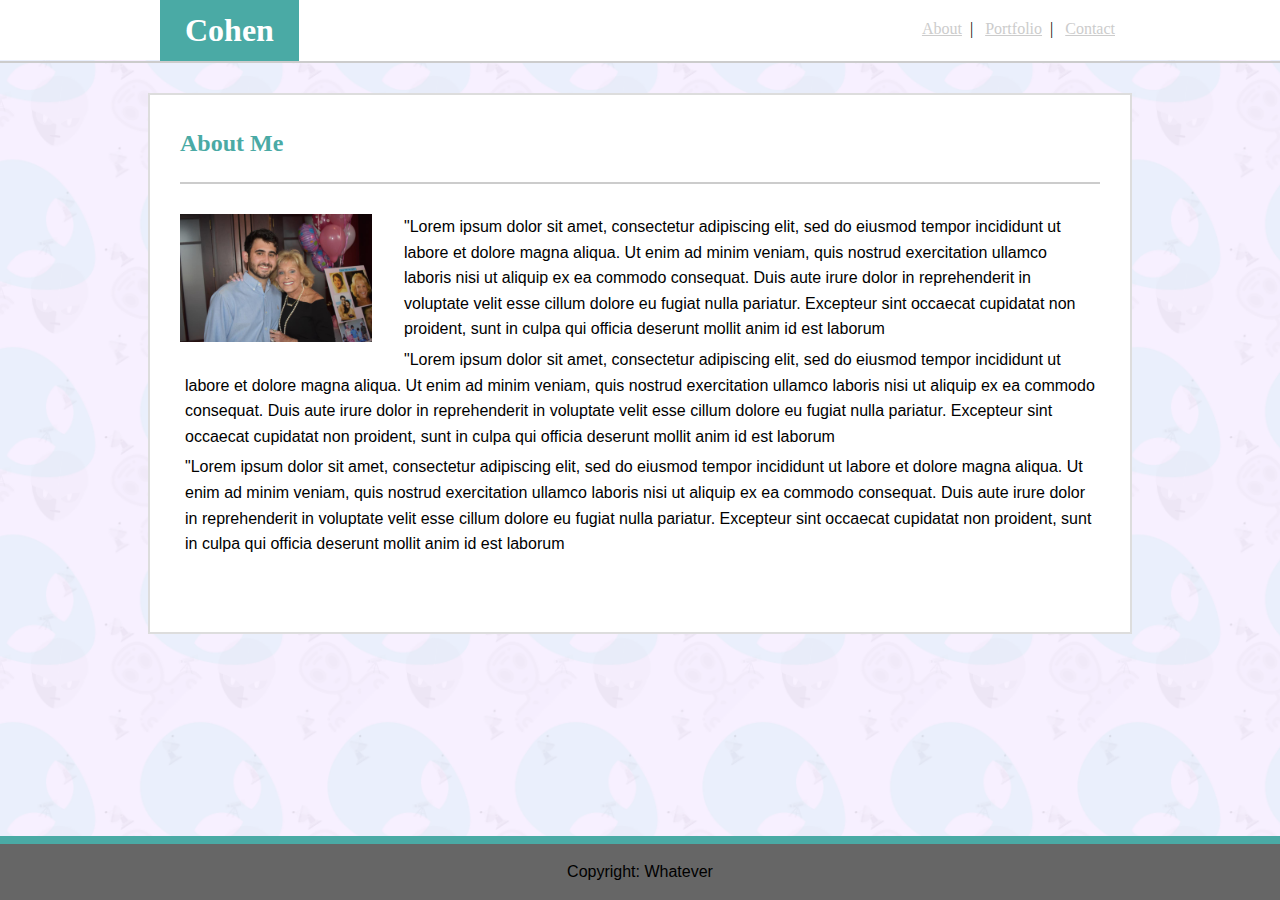
==== index.html @ eb4ea12a "Starting on media screen tags. Fixed and added info for 980 px wide on main page" ====
<!DOCTYPE html>
<html lang="en">

<head>
    <meta charset="UTF-8">
    <meta name="viewport" content="width=device-width, initial-scale=1.0">
    <title>About Cohen</title>
    <link rel="stylesheet" type="text/css" href="assets/css/style.css">
</head>

<body>

    <header>
        <h1>Cohen</h1>
        
            <nav>
                <a href="index.html">About</a>&nbsp;&nbsp;|&nbsp;&nbsp;
                <a href="portfolio.html">Portfolio</a>&nbsp;&nbsp;|&nbsp;&nbsp;
                <a href="contact.html">Contact</a>
            </nav>

    </header>

    <div id="line"></div>
    <section>
    <div class="main">

        <h2>About Me</h2>

        <div id="lineBr"></div>

        <img id="bio-image" src="assets/images/aaME.jpg" alt="COHEN" width="192px" height="128px">

        <p>"Lorem ipsum dolor sit amet, consectetur adipiscing elit, sed do eiusmod tempor incididunt ut labore et dolore magna aliqua. Ut enim ad minim veniam, quis nostrud exercitation ullamco laboris nisi ut aliquip ex ea commodo consequat. Duis aute irure dolor in reprehenderit in voluptate velit esse cillum dolore eu fugiat nulla pariatur. Excepteur sint occaecat cupidatat non proident, sunt in culpa qui officia deserunt mollit anim id est laborum</p>
        <p>"Lorem ipsum dolor sit amet, consectetur adipiscing elit, sed do eiusmod tempor incididunt ut labore et dolore magna aliqua. Ut enim ad minim veniam, quis nostrud exercitation ullamco laboris nisi ut aliquip ex ea commodo consequat. Duis aute irure dolor in reprehenderit in voluptate velit esse cillum dolore eu fugiat nulla pariatur. Excepteur sint occaecat cupidatat non proident, sunt in culpa qui officia deserunt mollit anim id est laborum</p>
        <p>"Lorem ipsum dolor sit amet, consectetur adipiscing elit, sed do eiusmod tempor incididunt ut labore et dolore magna aliqua. Ut enim ad minim veniam, quis nostrud exercitation ullamco laboris nisi ut aliquip ex ea commodo consequat. Duis aute irure dolor in reprehenderit in voluptate velit esse cillum dolore eu fugiat nulla pariatur. Excepteur sint occaecat cupidatat non proident, sunt in culpa qui officia deserunt mollit anim id est laborum</p>

    </div>
    <div class="push"></div>
</section>
    <footer>
        Copyright: Whatever
    </footer>









</body>


</html>
---- assets/css/style.css ----
h1, h2, h3, h4, p, form, header, section, footer, article,body {
    margin: 0;
    padding: 0;

}
h1,h2,h3,h4,h5,h6 {
    font-family: Georgia, 'Times New Roman', Times, serif;
}

footer,p,form {
    font-family: Arial, Helvetica, sans-serif;
    line-height: 1.6;
}

html {
    height: 100%;
    
}
body {
    height: 100%;
    background-image:url("../images/pattern.png");
    /* This is how I got the background image to be below the header. It starts 60 px from 
    the top because the header is 60 px. With just repeat x it didnt fill the  page.*/
    background-position: 0px 60px;
    background-size: cover;
    background-repeat: repeat-x;
    
    
}


header {
    /* overflow keeps the h1 and nav from spilling or something. breaks without it so don't remove */
    overflow: auto;
    margin: auto auto;
    max-width: 960px;
    background-color: #ffffff;

}
h1 {
    color: #ffffff;
    position: relative;
    padding: 12px 25px;
    /* margin right might not be necessary*/
    margin-right: 30px;
    background-color: #4aaaa5;
    float: left;
}

h1:hover{
    background-color: hotpink;
}

h2 {
    
    padding: 10px 0 25px 0;
    color: #4aaaa5;
}

h4 {
    color: #ffffff;
    padding:8px 40px;
    background-color: #4aaaa5;
    max-width: 100%;
    text-align: center;
    margin-top:100px;
    border-radius: 9px;
}
h4:hover {
    background-color: hotpink;
}

nav {
    /* Starting it at the right 5 might not be necessary anymore, since i put it here to keep the text
    from overflowing onto the background picture.*/
    position: relative;
    padding: 20px 0;
    float: right;
    right: 5px;
}

section{
    max-height: 100%;
    overflow: hidden;
   
}


footer {
    /*This footer sucks. If you resize the page and text flows after it, it will stay in place
    while you scroll. Will work to fix but at least it's sticky*/
    position: absolute;
    bottom: 0;
    margin: 0 auto;
    background-color: #666666;
    border-top: 8px solid #4aaaa5;
    text-align: center;
    width: 100%;
    padding: 15px 0;
}

a {
    color:#cccccc;
}
a:hover {
    color: hotpink;
}

p {
    margin:5px;
}


#lineBr {
    background-color: #cccccc;
    height:2px;
    margin-bottom: 30px;
}
#line {
    background-color: #cccccc;
    height:2px;
    margin-bottom: 30px;
}

#bio-image {
    float: left;
    padding-right: 2em;
    padding-bottom: 5px;
}

.main {
    border: 2px solid #dddddd;
    max-width: 920px;
    height: 70%;
    margin: 0 auto;
    background-color: #ffffff;
    padding:25px 30px 70px 30px;
}
#ports {
    padding:300px 450px;
}
    

#one {
    background-image: url(../images/port01.png);
    background-size: 100%;
    float: left;
    height: 170px;
    width: 260px;
}
#two {
    background-image: url(../images/port04.png);
    background-size: 100%;
    position: relative;
    
    right:300px;
    float: right;
    height: 170px;
    width: 260px;
  
}
#three {
    background-image: url(../images/port03.png);
    background-size: 100%;
    clear: both;
    background-color: #666666;
    float: left;
    height: 170px;
    width: 260px;
   

}

#four {
    background-image: url(../images/port02.png);
    background-size: 100%;
    position: relative;
    float: right;
    background-color: #666666;
    right: 300px;
    height: 170px;
    width: 260px;
    
   

}
#five {
    background-image: url(../images/port05.png);
    background-size: 100%;
    clear: both;
    background-color: #666666;
    float: left;
    height: 170px;
    width: 260px;
    

}
article {
  
    overflow: auto;
    margin:0 10px 30px 10px;
    
}
label {
    color: #666666;
}

#name {
    width: 100%;
    height: 2em;
}

#email {
    width: 100%;
    height: 2em;
}
#msg {
    width: 100%;
    height: 15em;
    resize: none;
    padding: 5px;
}

input {
    padding: 5px;
    
    
}
button {
    background-color: #4aaaa5;
    color: #ffffff;
    padding: 8px 35px;
    border: none;
    margin-top: 5px;
    font-size: 14px;
    cursor: pointer;
}

/* New media tags */
@media screen and (max-width: 980px) {
    
    body {
      
    }
    .main {
        float: left;
        max-width: 80%;
        padding-bottom: 25px;
    }
    h1{
        float: left;
    }
    footer {
        padding: 5px 0;
    }
  
    }
  }
@media screen and (max-width: 768px) {
    
    body {
      background-color: #300;
    }

    
  
    
    }
  }

  @media screen and (max-width: 640px) {
    
    body {
      background-color: #300;
    }
  
    
    
  }
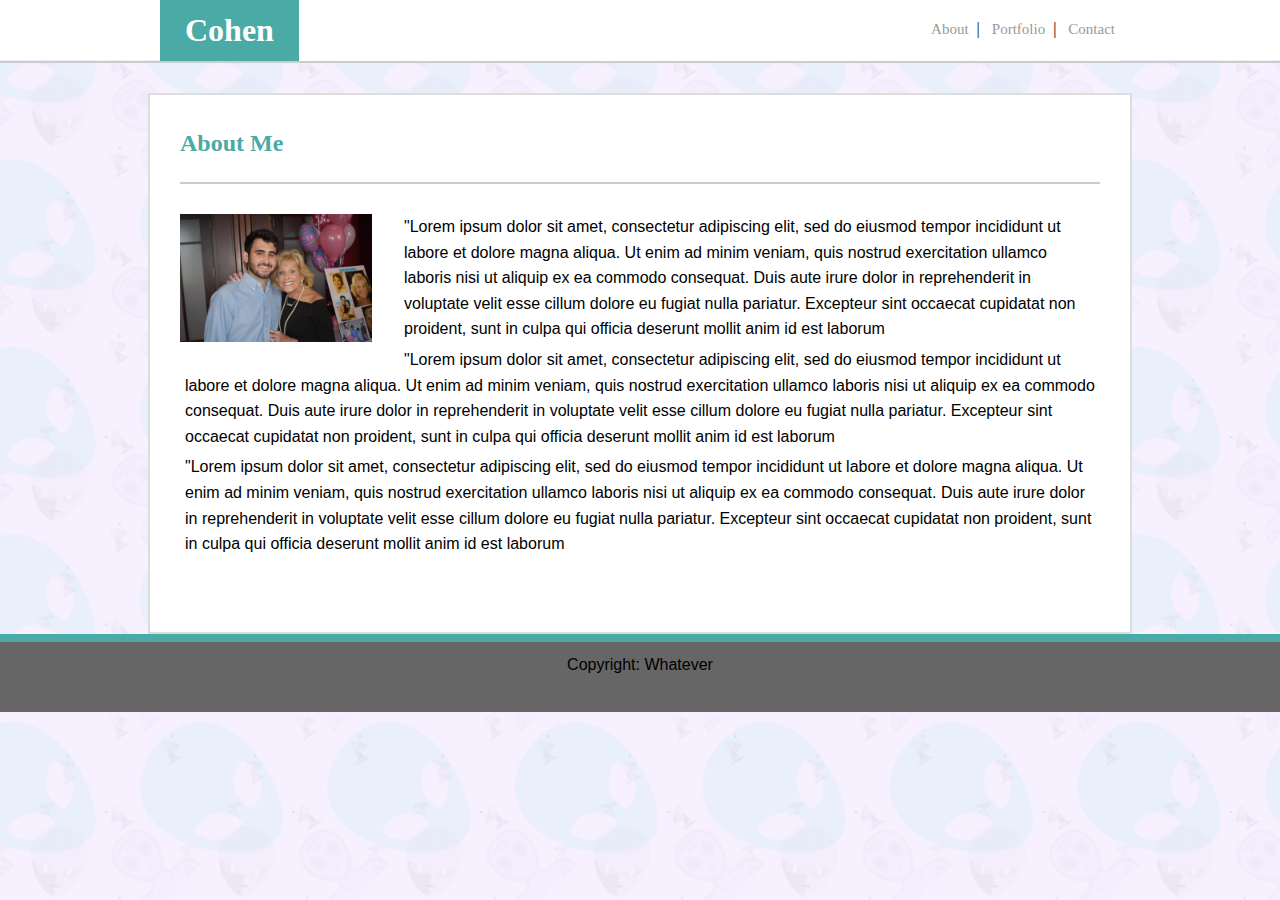
==== commit d7716485: "finally getting around to making changes to the footer. Right now it is working on the portfolio pag" ====
--- a/index.html
+++ b/index.html
@@ -12,32 +12,52 @@
 
     <header>
         <h1>Cohen</h1>
-        
-            <nav>
-                <a href="index.html">About</a>&nbsp;&nbsp;|&nbsp;&nbsp;
-                <a href="portfolio.html">Portfolio</a>&nbsp;&nbsp;|&nbsp;&nbsp;
-                <a href="contact.html">Contact</a>
-            </nav>
+
+        <nav>
+            <a href="index.html">About</a>&nbsp;&nbsp;|&nbsp;&nbsp;
+            <a href="portfolio.html">Portfolio</a>&nbsp;&nbsp;|&nbsp;&nbsp;
+            <a href="contact.html">Contact</a>
+        </nav>
 
     </header>
 
     <div id="line"></div>
     <section>
-    <div class="main">
+        <div class="wrapper">
+            <div class="main">
+                <h2>About Me</h2>
+                <div id="lineBr"></div>
+                <img id="bio-image" src="assets/images/aaME.jpg" alt="COHEN" width="192px" height="128px">
 
-        <h2>About Me</h2>
+                <p>"Lorem ipsum dolor sit amet, consectetur adipiscing elit, sed do eiusmod tempor incididunt ut labore
+                    et
+                    dolore magna aliqua. Ut enim ad minim veniam, quis nostrud exercitation ullamco laboris nisi ut
+                    aliquip
+                    ex ea commodo consequat. Duis aute irure dolor in reprehenderit in voluptate velit esse cillum
+                    dolore eu
+                    fugiat nulla pariatur. Excepteur sint occaecat cupidatat non proident, sunt in culpa qui officia
+                    deserunt mollit anim id est laborum</p>
+                <p>"Lorem ipsum dolor sit amet, consectetur adipiscing elit, sed do eiusmod tempor incididunt ut labore
+                    et
+                    dolore magna aliqua. Ut enim ad minim veniam, quis nostrud exercitation ullamco laboris nisi ut
+                    aliquip
+                    ex ea commodo consequat. Duis aute irure dolor in reprehenderit in voluptate velit esse cillum
+                    dolore eu
+                    fugiat nulla pariatur. Excepteur sint occaecat cupidatat non proident, sunt in culpa qui officia
+                    deserunt mollit anim id est laborum</p>
+                <p>"Lorem ipsum dolor sit amet, consectetur adipiscing elit, sed do eiusmod tempor incididunt ut labore
+                    et
+                    dolore magna aliqua. Ut enim ad minim veniam, quis nostrud exercitation ullamco laboris nisi ut
+                    aliquip
+                    ex ea commodo consequat. Duis aute irure dolor in reprehenderit in voluptate velit esse cillum
+                    dolore eu
+                    fugiat nulla pariatur. Excepteur sint occaecat cupidatat non proident, sunt in culpa qui officia
+                    deserunt mollit anim id est laborum</p>
 
-        <div id="lineBr"></div>
-
-        <img id="bio-image" src="assets/images/aaME.jpg" alt="COHEN" width="192px" height="128px">
-
-        <p>"Lorem ipsum dolor sit amet, consectetur adipiscing elit, sed do eiusmod tempor incididunt ut labore et dolore magna aliqua. Ut enim ad minim veniam, quis nostrud exercitation ullamco laboris nisi ut aliquip ex ea commodo consequat. Duis aute irure dolor in reprehenderit in voluptate velit esse cillum dolore eu fugiat nulla pariatur. Excepteur sint occaecat cupidatat non proident, sunt in culpa qui officia deserunt mollit anim id est laborum</p>
-        <p>"Lorem ipsum dolor sit amet, consectetur adipiscing elit, sed do eiusmod tempor incididunt ut labore et dolore magna aliqua. Ut enim ad minim veniam, quis nostrud exercitation ullamco laboris nisi ut aliquip ex ea commodo consequat. Duis aute irure dolor in reprehenderit in voluptate velit esse cillum dolore eu fugiat nulla pariatur. Excepteur sint occaecat cupidatat non proident, sunt in culpa qui officia deserunt mollit anim id est laborum</p>
-        <p>"Lorem ipsum dolor sit amet, consectetur adipiscing elit, sed do eiusmod tempor incididunt ut labore et dolore magna aliqua. Ut enim ad minim veniam, quis nostrud exercitation ullamco laboris nisi ut aliquip ex ea commodo consequat. Duis aute irure dolor in reprehenderit in voluptate velit esse cillum dolore eu fugiat nulla pariatur. Excepteur sint occaecat cupidatat non proident, sunt in culpa qui officia deserunt mollit anim id est laborum</p>
-
-    </div>
-    <div class="push"></div>
-</section>
+            </div>
+            <div class="push"></div>
+        </div>
+    </section>
     <footer>
         Copyright: Whatever
     </footer>
--- a/assets/css/style.css
+++ b/assets/css/style.css
@@ -17,6 +17,7 @@
     
 }
 body {
+    margin: 0;
     height: 100%;
     background-image:url("../images/pattern.png");
     /* This is how I got the background image to be below the header. It starts 60 px from 
@@ -84,23 +85,33 @@
     overflow: hidden;
    
 }
-
+footer, .push {
+    height: 50px;
+}
 
 footer {
     /*This footer sucks. If you resize the page and text flows after it, it will stay in place
     while you scroll. Will work to fix but at least it's sticky*/
-    position: absolute;
-    bottom: 0;
+  
     margin: 0 auto;
     background-color: #666666;
     border-top: 8px solid #4aaaa5;
     text-align: center;
     width: 100%;
-    padding: 15px 0;
+    padding: 10px 0;
+}
+h4 a {
+    color: #ffffff;
+}
+h4 a:hover {
+    color: #4aaaa5;
+    
 }
 
 a {
-    color:#cccccc;
+    color:#999999;
+    text-decoration: none;
+    font-size: 15px;
 }
 a:hover {
     color: hotpink;
@@ -127,12 +138,17 @@
     padding-right: 2em;
     padding-bottom: 5px;
 }
+.wrapper {
+    min-height: 100%;
+    margin-bottom: -50px;
+}
 
 .main {
+    overflow: auto;
     border: 2px solid #dddddd;
     max-width: 920px;
     height: 70%;
-    margin: 0 auto;
+   margin: 0 auto;
     background-color: #ffffff;
     padding:25px 30px 70px 30px;
 }
@@ -142,14 +158,14 @@
     
 
 #one {
-    background-image: url(../images/port01.png);
+    background-image: url(../images/hang.png);
     background-size: 100%;
     float: left;
     height: 170px;
     width: 260px;
 }
 #two {
-    background-image: url(../images/port04.png);
+    background-image: url(../images/crystal_01\ copy.png);
     background-size: 100%;
     position: relative;
     
@@ -160,7 +176,7 @@
   
 }
 #three {
-    background-image: url(../images/port03.png);
+    background-image: url(../images/spLogo.png);
     background-size: 100%;
     clear: both;
     background-color: #666666;
@@ -172,7 +188,7 @@
 }
 
 #four {
-    background-image: url(../images/port02.png);
+    background-image: url(../images/giphy.png);
     background-size: 100%;
     position: relative;
     float: right;
@@ -185,7 +201,7 @@
 
 }
 #five {
-    background-image: url(../images/port05.png);
+    background-image: url(../images/trian.png);
     background-size: 100%;
     clear: both;
     background-color: #666666;
@@ -239,40 +255,166 @@
 /* New media tags */
 @media screen and (max-width: 980px) {
     
+    header {
+        
+    }
     body {
       
     }
     .main {
         float: left;
-        max-width: 80%;
-        padding-bottom: 25px;
+        width: 60%;
+        padding-bottom: 50px;
+        margin-left: 15px;
     }
     h1{
-        float: left;
+        
     }
     footer {
         padding: 5px 0;
     }
-  
-    }
+    #one {
+       
+        background-size: 100%;
+        float: left;
+       
+        width: 180px;
+    }
+    #two {
+       
+        background-size: 100%;
+        position: relative;
+        right:100px;
+        float: right;
+       
+        width: 180px;
+      
+    }
+    #three {
+       
+        background-size: 100%;
+        clear: both;
+        background-color: #666666;
+        float: left;
+        
+        width: 180px;
+       
+    
+    }
+    
+    #four {
+        background-size: 100%;
+        position: relative;
+        float: right;
+        background-color: #666666;
+        right: 100px;
+       
+        width: 180px;
+        
+       
+    
+    }
+    #five {
+        background-size: 100%;
+        clear: both;
+        background-color: #666666;
+        float: left;
+        
+        width: 180px;
+        
+    
+    }
+  
+    
   }
 @media screen and (max-width: 768px) {
     
-    body {
-      background-color: #300;
-    }
-
-    
-  
-    
-    }
+    h2 {
+        padding: 0 0 5px 0;
+    }
+    #lineBr{
+        margin-bottom:10px;
+    }
+    .main {
+        padding-bottom: 90px;
+        width:90%;
+        margin: 0 auto;
+    }
+    #one {
+        float: left;
+        height: 200px;
+        width: 250px;
+    }
+    #two {
+     
+        right:50px;
+      
+        height: 200px;
+        width: 250px;
+    }
+    #three {
+        height: 200px;
+        width: 250px;
+    }
+    
+    #four {
+        right: 50px;
+        height: 200px;
+        width: 250px;
+    }
+    #five {
+        height: 200px;
+        width: 250px;
+    }
+    
+  
+    
+    
   }
 
   @media screen and (max-width: 640px) {
-    
-    body {
-      background-color: #300;
-    }
+     h1{
+         width:100%;
+         text-align: center;
+         padding: 5px 0 5px 0;
+     }
+   nav{
+       margin: 0 auto;
+       display: inline-block;
+       width: 100%;
+       text-align: center;
+       padding: 10px 0;
+   }
+   #one {
+    width: 100%;
+}
+#two {
+    left: 18px;
+    width: 100%;
+}
+#three {
+   
+    width: 100%;
+}
+
+#four {
+    left: 18px;
+    width: 100%;
+}
+#five {
+
+    width: 100%;
+}
+footer {
+    display: none;
+}
+#bio-image{
+    width: 95%;
+    height: 340px;
+}
+.main{
+    height: 100%;
+}
   
     
     
